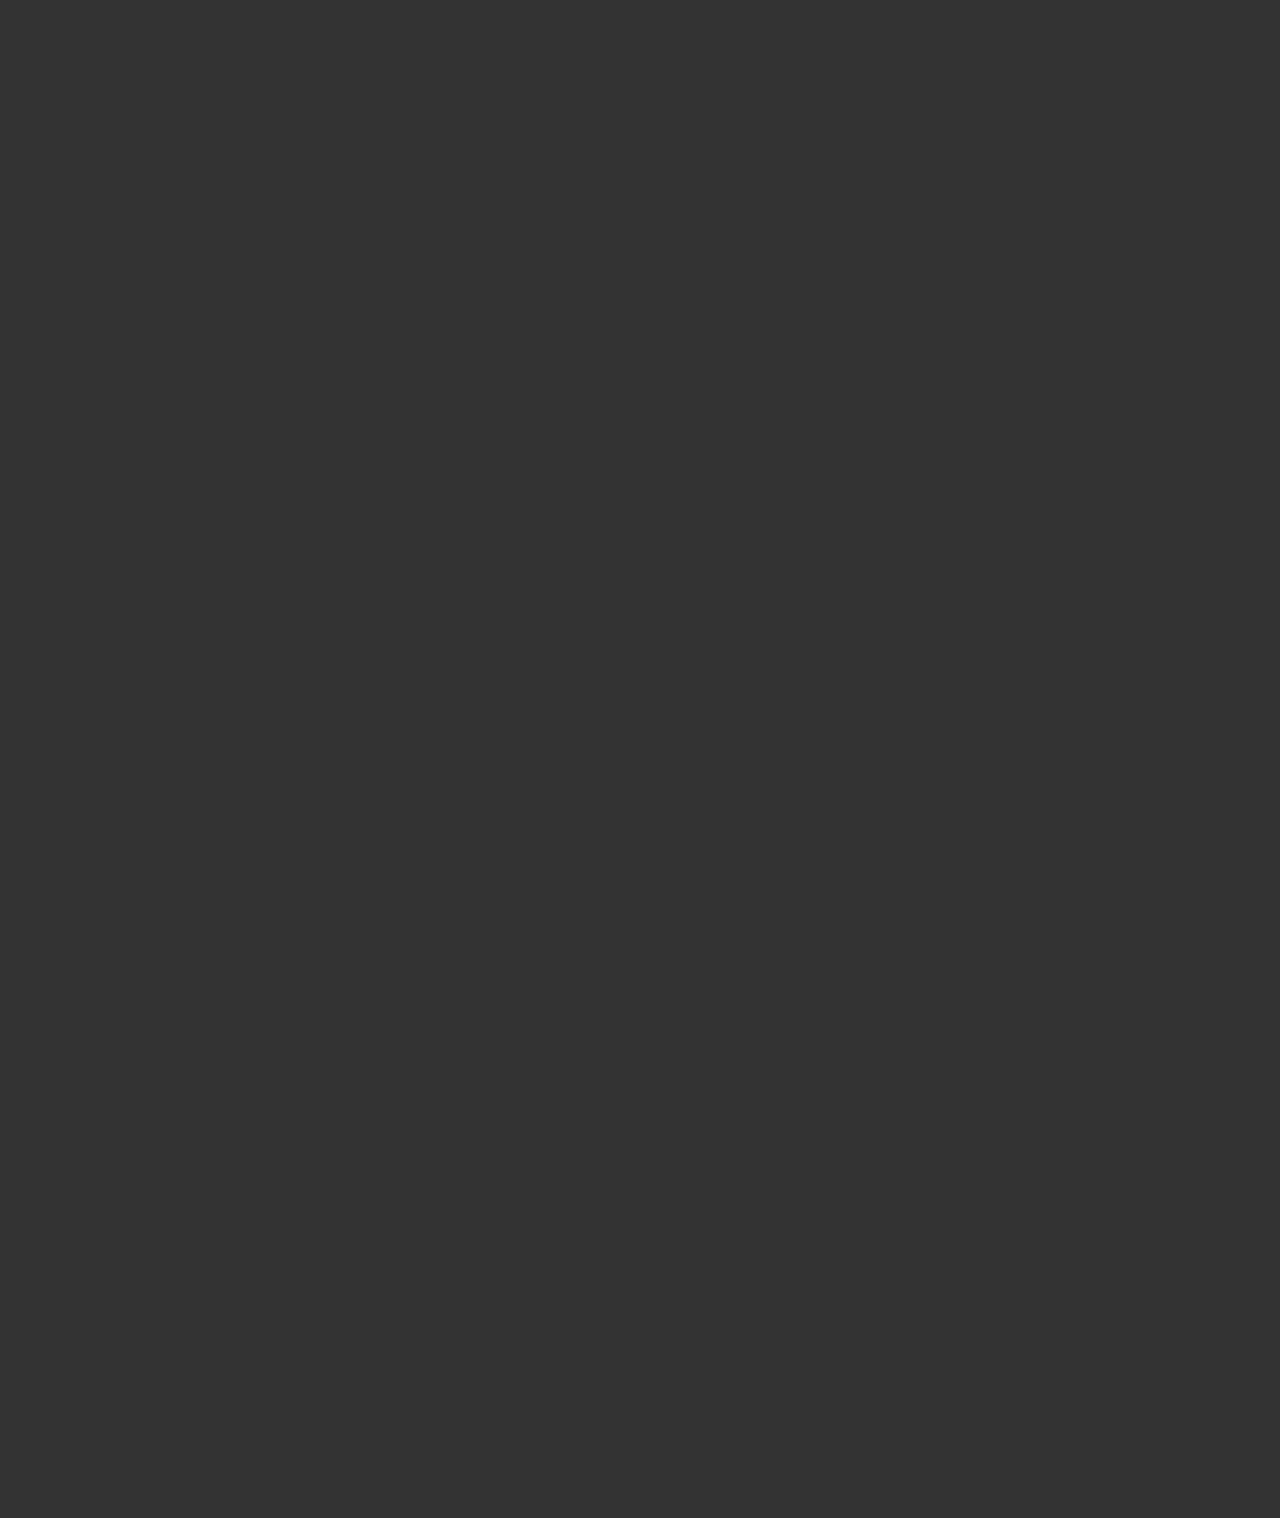
==== company.html @ 53ff9dbb "Add files via upload" ====
<!DOCTYPE html>
<html lang="ja">
<head>
    <meta charset="UTF-8">
    <meta name="viewport" content="width=device-width, initial-scale=1.0">
    <meta http-equiv="X-UA-Compatible" content="ie=edge">
    <title>会社概要 - 有限会社 ヤマト産業</title>
    <!--=============Google Font ===============-->
    <link rel="preconnect" href="https://fonts.googleapis.com">
    <link rel="preconnect" href="https://fonts.gstatic.com" crossorigin>
    <link href="https://fonts.googleapis.com/css2?family=Noto+Sans+JP&family=Noto+Serif+JP&display=swap" rel="stylesheet">
    <!--==============レイアウトを制御する独自のCSSを読み込み===============-->
    <!--機能編 6-1-3 ゆっくりズームアウトさせながら全画面で見せる-->
    <link rel="stylesheet" type="text/css" href="https://cdnjs.cloudflare.com/ajax/libs/vegas/2.4.4/vegas.min.css">
    <!--リセットCSS-->
    <link rel="stylesheet" type="text/css" href="https://unpkg.com/ress/dist/ress.min.css">
    <!--自作のCSS-->
    <link rel="stylesheet" type="text/css" href="css/style.css">
</head>
<body>

  <div id="splash">
    <div id="splash_logo">
      <div class="fadeUp">ヤマト産業</div>
    </div>
  </div>

  <div class="splashbg"></div>

  <div id="container">
    <header id="header" class="DownMove">
      <div class="openbtn"><span></span><span></span><span></span></div>
      <nav id="g-nav">
        <div id="g-nav-list">
          <ul class="nav05b">
            <li><a href="index.html#">トップ</a></li>
            <li><a href="index.html#news">お知らせ</a></li>
            <li><a href="index.html#service">事業紹介</a></li>
            <li><a href="index.html#message">企業理念</a></li>
            <li><a href="company.html#">会社概要</a></li>
            <li><a href="index.html#access">アクセス</a></li>
          </ul>
        </div>
      </nav>
      <h1>ヤマト産業</h1>
      <ul id="utility-navi">
        <li><a href="index.html#access"><img src="img/map.svg" alt="アクセス"><span>アクセス</span></a></li>
        <li><a href="form.html#"><img src="img/contact.svg" alt="お問い合わせ"><span>お問い合わせ</span></a></li>
      </ul>
    </header>

    <div class="circle-bg"></div>

    <main id="main-area">
      <p class="page"><a href="index.html#">トップ</a><a href="#"> > 会社概要</a><p>

      <section id="company">
        <h2 class="heading fadeRightTrigger">会社概要</h2>
        <ul class="company-list fadeLeftTrigger">
          <li>
            <dl>
              <dt>会社名</dt><dd>有限会社ヤマト産業</dd>
            </dl>
          </li>
          <li>
            <dl>
              <dt>代表取締役</dt><dd>山本富夫</dd>
            </dl>
          </li>
          <li>
            <dl>
              <dt>設立</dt><dd>1988年12月</dd>
            </dl>
          </li>
          <li>
            <dl>
              <dt>資本金</dt><dd>550万円</dd>
            </dl>
          </li>
          <li>
            <dl>
              <dt>住所</dt><dd>〒174-0052 東京都板橋区蓮沼79-1</dd>
            </dl>
          </li>
          <li>
            <dl>
              <dt>電話</dt><dd>03-5915-1541</dd>
            </dl>
          </li>
          <li>
            <dl>
              <dt>所有資格</dt><dd>許可　[建設業許可番号]東京都知事　許可（般-）第139400号<br>TOTO リモデルクラブ会員　会員番号178−01<br>増改築相談員　登録番号　210022</dd>
            </dl>
          </li>
        </ul>
      </section>

      <section id="contact">
        <div class="contact-detail">
          <h2>CONTACT</h2>
          <p>お気軽にお問い合わせください。</p>
        </div>
        <div class="contact-tel">
          <p><a href="tel:03-5915-1541">電話番号：03-5915-1541</a></p>
          <p><a href="form.html#">お問い合わせ<br>フォーム</a></p>
        </div>
      </section>
    </main>

    <div id="footer">
      <div class="footer-main">
        <section class="footer-contact">
          <div class="footer-contact-area">
            <h2>有限会社ヤマト産業</h2>
            <ul class="footer-link">
              <li><a href="index.html#">トップ</a></li>
              <li><a href="index.html#news">お知らせ</a></li>
              <li><a href="index.html#service">事業紹介</a></li>
              <li><a href="index.html#message">企業理念</a></li>
              <li><a href="company.html#">会社概要</a></li>
              <li><a href="index.html#access">アクセス</a></li>
            </ul>
          </div>
        </section>
        <footer id="copyright">
          <small>&copy; 有限会社ヤマト産業</small>
        </footer>
      </div>
      <div id="page-top"><a href="#"><span></span></a></div>
    </div>
  </div>

  <!--=============JS ===============-->
  <!--jQuery-->
  <script src="https://code.jquery.com/jquery-3.4.1.min.js" integrity="sha256-CSXorXvZcTkaix6Yvo6HppcZGetbYMGWSFlBw8HfCJo=" crossorigin="anonymous"></script>
  <!--機能編 8-1-9 スクロールの速さが変化-->
  <script src="https://cdnjs.cloudflare.com/ajax/libs/jquery-easing/1.4.1/jquery.easing.min.js"></script>
  <!--機能編 6-1-3 ゆっくりズームアウトさせながら全画面で見せる-->
  <script src="https://cdnjs.cloudflare.com/ajax/libs/vegas/2.4.4/vegas.min.js"></script>
  <!--自作のJS-->
  <script src="js/script.js"></script>
</body>
</html>
---- css/style.css ----
@charset "utf-8";
/*========= ローディング画面のためのCSS ===============*/

/* Loading背景画面設定　*/
#splash {
	position: fixed;
	width: 100%;
	height: 100%;
	z-index: 9999999;
	background:#333333;
	text-align:center;
	color:#e5eced;
}

/* Loading画像中央配置　*/
#splash_logo {
	position: absolute;
	top: 50%;
	left: 50%;
	transform: translate(-50%, -50%);
	font-size: 1.7rem;
	font-weight: bold;
	letter-spacing: 0.2em;/* 1em=文字の高さの行間　*/
}

@media screen and (max-width:768px) {
	#splash_logo {
		font-size: 1.3rem;
	}
}

/*========= 画面遷移のためのCSS ===============*/

/*画面遷移アニメーション*/
.splashbg{
  display: none;
	content: "";
	position:fixed;
	transform: scale(100);
	background-color: #333333;/*伸びる背景色の設定*/
	z-index: 999;
  top:calc(50% - 1rem);
  left:calc(50% - 1.5rem);
	width: 3rem;
	height: 2rem;
}

@media screen and (max-width:768px) {
	.splashbg{
		top:calc(50% - 1.5rem);
	  left:calc(50% - 1rem);
		width: 2rem;
		height: 3rem;
	}
}

/*bodyにappearクラスがついたら出現*/
body.appear .splashbg{
  display: block;
	animation-name:PageAnime;
	animation-duration:1s;
	animation-fill-mode:forwards;
}

@keyframes PageAnime{
	0% {/*丸のスタート位置と形状*/
		transform: scale(100);
	}
	100% {/*丸の終了位置と形状*/
		transform: scale(0);
		display: none;/*終了時は消える*/
	}
}

/*画面遷移の後現れるコンテンツ設定*/
#container{
	opacity: 0;/*はじめは透過0に*/
	position: relative;
	z-index: 1;
}

/*bodyにappearクラスがついたら出現*/
body.appear #container{
	animation-name:PageAnimeAppear;
	animation-duration:1s;
	animation-delay:0.2s;
	animation-fill-mode:forwards;
	opacity: 0;
}

@keyframes PageAnimeAppear{
	0% {
		opacity: 0;
	}
	100% {
		opacity: 1;
	}
}

/*========= レイアウトのためのCSS ===============*/
*{
	box-sizing: border-box;
}

body{
	background:#333333;/*遷移アニメーションと同じ色を指定*/
	font-family: 'Noto Serif JP', serif;/*明朝体を指定*/
	color: #e5eced;
	font-size:1rem;
	line-height:1.85;/*行間を指定*/
	-webkit-font-smoothing: antialiased;/*フォントを滑らかにする*/
	-moz-osx-font-smoothing: grayscale;
	-webkit-text-size-adjust: 100%;
	word-wrap: break-word;/*文字の折り返しのルールを指定*/
  overflow-wrap: break-word;
}

body.appear{
	background:#898989;
}

ul{
	margin:0;
	padding: 0;
	list-style: none;
}

a{
	color: #000;
	text-decoration: none;
	outline: none;
}

img{
	width: 100%;
	height: auto;
}

#container{
	overflow-x: hidden;
}


.page{
	display: block;
	position: relative;
	margin: 120px 10% 0 10%;
}

@media screen and (max-width:768px) {
	.page{
		margin: 100px 5% 0 5%;
	}
}

/* font-family */

.heading{
	font-family: 'Noto Sans JP', sans-serif;
	font-size: 5vw;
	font-weight: normal;
	color: #d79748;
	animation-delay: 0.3s;
}

@media screen and (max-width:960px) {
	.heading{
		font-size:3.5rem;
	}
}

/* header */

#header{
	position: fixed;/*fixedで上部固定*/
	height: 94px;
	width:100%;
	z-index: 99;
	display: flex;
	justify-content: space-between;/*justify-content…flexアイテムの配置を指定、space-between…両端揃え*/
	align-items: center;/*上下中央揃え*/
	background:#051464;
}

#header a{
	color: #e5eced;
}

/*========= スクロール途中でヘッダーが表示＆非表示するためのCSS ===============*/

/*　上に上がる動き　*/
#header.UpMove{
	animation: UpAnime 0.5s forwards;
}

@keyframes UpAnime{
  from {
    opacity: 1;
		transform: translateY(0);
  }
  to {
		opacity: 0;
		transform: translateY(-100px);
  }
}

/*　下に下がる動き　*/
#header.DownMove{
	animation: DownAnime 0.5s forwards;
}
@keyframes DownAnime{
  from {
  	opacity: 0;
		transform: translateY(-100px);
  }
  to {
  	opacity: 1;
		transform: translateY(0);
  }
}

#header h1{
	font-size: 1.7rem;
	letter-spacing: 0.1em;
	position: absolute;
	left:50%;
	transform: translateX(-50%);
	color:#e5eced;
}

.openbtn{
	display: none;
}

#g-nav ul{
	display: flex;
	padding: 0 0 0 5%;
}

#g-nav ul li{
  letter-spacing: 0.1em;
	white-space: nowrap;
}

#g-nav ul li:last-child{
	display: none;
}

#g-nav ul li a{
	display: block;
	padding:6px 15px;
}

/* 機能編　5-3-8 左右から線が伸びて枠線になる */
.nav05b li{
  /*線の基点とするためrelativeを指定*/
  position: relative;
  margin: 0 5px;
}

/*線の基点位置*/
.nav05b li::before,
.nav05b li::after{
  content:"";
  /*絶対配置で線の位置を決める*/
  position: absolute;
  /*線の形状*/
  width: 100%;
  height:4px;
  background:#185f77;
	/*アニメーションの指定*/
  transition: all 0.2s linear;
  transition-delay: 0.2s;
	transform: scale(0);
}

.nav05b li::before{
  right: 0;
  top: 0;
	transform-origin:center top;
}
.nav05b li::after{
  left: 0;
  bottom: 0;
	transform-origin:center bottom;
}

/*現在地とhoverした際の線の変化*/
.nav05b li.current::before,
.nav05b li.current::after,
.nav05b li:hover::before,
.nav05b li:hover::after{
	transform: scale(1);
}

#header ul#utility-navi{
	position: fixed;
	top:0;
	right:0;
	z-index: 999;
	display: flex;
	font-size: 0.8rem;
}

#header ul#utility-navi li{
	text-align: center;
}

#header ul#utility-navi li span{
	display: block;
}

#header ul#utility-navi li a{
	color: #e5eced;
	padding: 14.334px 0;
	display: block;
	width:100px;
	transition: all .5s;/*ccsアニメーション実行時間を指定*/
}

#header ul#utility-navi li img{
	width:35%;
}

#header ul#utility-navi li a{
	background:#051464;
}

#header ul#utility-navi li a:hover{
	background:rgba(255,255,255,0.2);
}

/*機能編  5-1-21*/
@keyframes gnaviAnime{
	0% {
		opacity: 0;
	}
	100% {
		opacity: 1;
	}
}

@media screen and (max-width:1300px) {
	#g-nav ul{
		display: block;
		padding: 0;
	}

	#g-nav ul li a{
		padding:6px 15px;
	}
	/*機能編  5-2-1　3本線が×に*/
	.openbtn{
    display: block;
		position:fixed;
		top:0;
		left:0;
		z-index: 9999;/*ボタンを最前面に*/
		cursor: pointer;
    width: 94px;
    height:94px;
    background:#051464;
	}

	/*×に変化*/
	.openbtn span{
		display: inline-block;
		transition: all .4s;
		position: absolute;
		left: 25.85px;
		height: 3px;
		border-radius: 2px;
		background-color: #fff;
		width: 45%;
  }

	.openbtn span:nth-of-type(1) {
		top:33px;
	}

	.openbtn span:nth-of-type(2) {
		top:45.5px;
	}

	.openbtn span:nth-of-type(3) {
		top:58px;
	}

	.openbtn.active span:nth-of-type(1) {
		top: 39.5px;
		left: 32.9px;
		transform: translateY(6px) rotate(-45deg);
		width: 30%;
	}

	.openbtn.active span:nth-of-type(2) {
		opacity: 0;
	}

	.openbtn.active span:nth-of-type(3){
		top: 51.5px;
		left: 32.9px;
		transform: translateY(-6px) rotate(45deg);
		width: 30%;
	}

	/*アクティブになったエリア*/
	#g-nav.panelactive{
		/*position:fixed;にし、z-indexの数値を大きくして前面へ*/
		position:fixed;
		z-index: 999;
		top: 0;
		width:100%;
		height: 100vh;
	}

	/*丸の拡大*/
	.circle-bg{
		position: fixed;
		z-index:3;
		/*丸の形*/
		width: 100px;
		height: 100px;
		/* border-radius: 50%; */
		background: #333333;
		/*丸のスタート位置と形状*/
		transform: scale(0, 50);/*scaleをはじめは0に*/
		left:-50px;
		top:0;
		transition: all .6s;/*0.6秒かけてアニメーション*/
	}

	.circle-bg.circleactive{
		transform: scale(50, 50);/*クラスが付与されたらscaleを拡大*/
	}

	/* 機能編　5-3-11 */
	/*線の基点位置*/
	.nav05b li::before,
	.nav05b li::after{
		background:#d79748;
	}

	/*ナビゲーションの縦スクロール*/
	#g-nav-list{
		display: none;/*はじめは表示なし*/
		/*ナビの数が増えた場合縦スクロール*/
		position: fixed;
		z-index: 999;
		width: 100%;
		height: 100vh;
		overflow: auto;
		-webkit-overflow-scrolling: touch;
	}

	#g-nav.panelactive #g-nav-list{
		display: block; /*クラスが付与されたら出現*/
	}

	/*ナビゲーション*/
	#g-nav ul {
		opacity: 0;/*はじめは透過0*/
	  /*ナビゲーション天地中央揃え※レイアウトによって調整してください。不必要なら削除*/
	  position: absolute;
		z-index: 999;
		top:50%;
		left:50%;
		transform: translate(-50%,-50%);
	}

	/*背景が出現後にナビゲーションを表示*/
	#g-nav.panelactive ul {
		opacity:1;
	}

	/* 背景が出現後にナビゲーション li を表示※レイアウトによって調整してください。不必要なら削除*/
	#g-nav.panelactive ul li{
		animation-name:gnaviAnime;
		animation-duration:1s;
		animation-delay:.2s;/*0.2 秒遅らせて出現*/
		animation-fill-mode:forwards;
		opacity:0;
	}

	/*リストのレイアウト設定*/
	#g-nav li{
		text-align: center;
		list-style: none;
		margin: 0 0 10px 0;
	}

	#g-nav li a{
		color: #e5eced;
		text-decoration: none;
		padding:10px;
		display: block;
		text-transform: uppercase;
		letter-spacing: 0.1em;
		font-weight: bold;
	}
}

@media screen and (max-width:768px) {
	#header{
		height:70px;
	}

	.openbtn{
		width:70px;
		height: 70px;
	}

	/*×に変化*/
	.openbtn span{
		left: 19.25px;
	 }

	.openbtn span:nth-of-type(1) {
		top:20px;
	}

	.openbtn span:nth-of-type(2) {
		top:33px;
	}

	.openbtn span:nth-of-type(3) {
		top:45px;
	}

	.openbtn.active span:nth-of-type(1) {
		top: 27px;
		left: 24.5px;
	}

	.openbtn.active span:nth-of-type(3){
		top: 39px;
		left: 24.5px;
	}

	#header h1{
		transform: translateX(-70%);
	}

	#header ul#utility-navi li span{
		display:none;
	}

	#header ul#utility-navi li a{
		width: 70px;
		height: 70px;
		padding: 0;
	}

	#header ul#utility-navi li img {
		width: 45%;
		margin: 17px 0 0 0px;
	}
}

@media screen and (max-width:530px) {
	#header h1{
		font-size: 1.3rem;
		top:14px;
		transform: translateX(-50%);
	}

	#g-nav ul li:last-child{
		display: block;
	}

	#header ul#utility-navi li:first-child{
		display: none;
	}
}

/* lead */

#lead{
	position: relative;
  padding: 94px 0 0 0;
  height:100vh;
}

#slider-area{
	width:85%;
  height:80vh;
  position: relative;
  top: 0;
  left:15%;
  z-index: -1;
}

#slider-area #slider{
  width:100%;
  height:80vh;
}

#lead .lead{
	position: absolute;
	top:260px;
	left:6%;
	font-size: 2rem;
	letter-spacing: 0.2em;
	line-height: 1.6;
	white-space: nowrap;/* 折り返しされない */
}

#lead h2.heading{
	position: absolute;
	top:320px;
	left:5%;
	line-height:1.3;
}

@media screen and (max-width:1200px) {
	#lead .lead{
		font-size:1.8rem;
		top: 270px
	}
}

@media screen and (max-width:960px) {
	#lead .lead{
		font-size:1.6rem;
		top: 275px;
	}
}

@media screen and (max-width:768px) {
	#lead{
	  padding: 70px 0 0 0;
	}

	#slider-area {
		width: 74%;
		height: 100vh;
		left: 26%;
	}
	#slider-area #slider{
		height: 100vh;
	}

	#lead .lead{
		left:15%;
		top:215px;
	}

	#lead h2.heading{
		left:13%;
		top: 260px;
	}
}

@media screen and (max-width:550px) {
	#slider-area {
		width: 85%;
		left: 15%;
	}
	#lead .lead {
		left:9%;
		font-size: 1.3rem;
	}
	#lead h2.heading{
		left:7%;
		top: 260px;
	}
}

/* news */

#news{
	padding: 100px 0 5% 7%;
}

#news .area li{
	padding: 20px 0;
}

#news .area time{
	display: block;
	color: #185f77;
}

#news .tab{
	position: relative;
	top:2px;
}

#news .tab a{
	color: #e5eced;
}

#news .tab-choice-area{
	border-top:2px solid #d79748;
	border-bottom:2px solid #d79748;
	border-left:2px solid #d79748;
	border-right:2px solid #d79748;
}

/*機能編 5-4-1タブメニュー*/

/*tabの形状*/
.tab-area{
	width: 90%;
}

.tab{
	display: flex;
	flex-wrap: wrap;
}

.tab li{
  text-align: center;
  white-space: nowrap;
}

.tab li a{
	display: block;
  border-top:transparent 2px solid;
  border-right:#898989 2px solid;
  border-left:transparent 2px solid;
	padding:8px 30px;
  background:#185f77;
}

/*liにactiveクラスがついた時の形状*/
.tab li.active a{
  background: #051464;
  border-top:#d79748 2px solid;
	border-color:#d79748;
}

/*エリアの表示非表示と形状*/
.area {
	display: none;/*はじめは非表示*/
	opacity: 0;/*透過0*/
	background: #e5eced;
  padding: 20px 40px;
}

/*areaにis-activeというクラスがついた時の形状*/
.area.is-active {
  display: block;/*表示*/
  animation-name: displayAnime;/*ふわっと表示させるためのアニメーション*/
  animation-duration: 1s;
  animation-fill-mode: forwards;
}

@keyframes displayAnime{
	from {
		opacity: 0;
	}
	to {
		opacity: 1;
	}
}

@media only screen and (max-width: 768px) {
	.tab-area{
		width:100%;
	}
	#news {
		padding: 100px 0 5% 30px;
	}
}

@media screen and (max-width:460px) {
	.tab li a {
		padding:8px 20px;
		font-size: 0.7rem;
	}
	.area.is-active a{
		font-size: 0.7rem;
	}
}

@media screen and (max-width:328px) {
	.tab li a {
		padding:6px 12px;
		font-size: 0.5rem;
	}
}

/* service */

#service{
	position: relative;
	text-align: center;
  padding: 50px 0 0 0;
}

#service header{
	background:#185f77;
	color: #e5eced;
	width:100%;
	padding: 50px 0 50px 0;
	margin-bottom: 20px;
	z-index: 1;
}

#service header h2{
	font-size: 1.5rem;
	letter-spacing: 0.1em;
}

#service .service-area{
  position: relative;
  display: flex;
  justify-content: space-between;
  flex-wrap: wrap;
  margin:0 0 300px 0;
}

@media screen and (max-width:768px) {
	#service .service-area{
	  margin:0 0 200px 0;
	}
}

@media screen and (max-width:590px) {
	#service .service-area{
	  margin:0 0 50px 0;
	}
}

#service .service-area::after{
  content:'';
  position: absolute;
  width: 70%;
  height: 23em;
  background:#051464;
  right:10%;
  top:20%;
  z-index: -1;
}

#service .service-area:nth-of-type(2n+1){
  flex-direction: row-reverse;
}


#service .service-area .img{
  width:50%;
}

#service .service-area .content{
  width:40%;
  background:#e5eced;
  display: flex;
  justify-content: center;
  align-items: center;
  position: relative;
  top:150px;
}

@media screen and (max-width:768px) {
	#service .service-area .content{
	  width:47%;
	  top:100px;
  }
}

@media screen and (max-width:590px) {
	#service .service-area .img{
	  width:100%;
	  z-index: 2;
	}
	#service .service-area .content{
	  width:100%;
	  top:-10px;
	  animation:none;
	  opacity: 1;
	  z-index: 1;
	}
}

#service .service-area .content-area{
  padding:40px;
	color: #000;
}

#service .service-area .content-area h3{
  text-align: center;
  font-size: 1.5rem;
  margin: 0 0 30px 0;
}

#service .service-area .content-area p{
  margin:0 0 30px 0;
}

/* message */

#message{
	position: relative;
	padding:0 70px;
}

#message h2{
	position: absolute;
	left:30%;
	z-index: 2;
}

.message-area{
	display: flex;
	justify-content: space-between;
	flex-wrap: wrap;
	flex-direction: row-reverse;
}

.message-img{
	background:url("../img/pict_03.jpg") no-repeat center;
	background-size: cover;
	height: 60vh;
  width:48%;
}

.message-content{
	display: flex;
  justify-content: center;
	margin: 130px 0 10em 0;
  padding: 10px 0;
  width:45%;
}

.message-box{
  display: flex;
  flex-direction: row-reverse;
  justify-content: center;
}

.message-content h3,
.message-content p,
.message-content .message-btn{
  -ms-writing-mode: tb-rl;
  -webkit-writing-mode: vertical-rl;
  writing-mode: vertical-rl;
  text-orientation: upright;
  height: 10em;
  letter-spacing: 0.1em;
}

.message-content h3{
  font-size:1.5rem;
  line-height: 2.5;
}

_:-ms-lang(x)::-ms-backdrop, .message-content h3{/*IE11用ハック*/
  width:30%;
}

.message-content p{
  line-height: 3.5;
  margin: 0 0 0 50px;
}

_:-ms-lang(x)::-ms-backdrop, .message-content p{/*IE11用ハック*/
  width:60%;
}

_:-ms-lang(x)::-ms-backdrop, .message-content .message-btn{/*IE11用ハック*/
  width:10%;
}

@media screen and (max-width:1280px) {
	.message-content h3{
	  line-height: 2;
	  margin: 0 0 0 10px;
	}

	.message-content p{
	  line-height: 3;
	  margin: 0 0 0 20px;
	}
}

@media screen and (max-width:1000px) {
	#message h2{
		left:20%;
	}

	.message-content p{
	    line-height: 2;
	}
}


@media screen and (max-width:768px) {
	#message{
		padding: 0 30px;
	}

	#message h2 {
		position: relative;
	  left: inherit;
	  top: 20px;
	}

	.message-img,
	.message-content{
		width:100%;
	}

  .message-img{
		height:40vh;
	}

  .message-content{
		margin: 0;
		padding:50px 0 0 0;
		background: #e5eced;
		color: #000;
  }

	.message-content h3,
	.message-content p,
	.message-content .message-btn{
		-ms-writing-mode: lr-tb;
		-webkit-writing-mode: horizontal-tb;
		writing-mode: horizontal-tb;
		height: inherit;
		margin: 0 0 25px 0;
	}

	.message-content p{
		margin: 0 0 50px 0;
	}

	_:-ms-lang(x)::-ms-backdrop, .message-content h3,
	_:-ms-lang(x)::-ms-backdrop, .message-content p,
	_:-ms-lang(x)::-ms-backdrop, .message-content .message-btn{/*IE11用ハック*/
		width:100%;
	}

	.message-content h3{
		text-align: center;
		font-size: 1.2rem;
	}

	.message-box{
		display: block;
	}

	.message-box .btn{
		padding: 10px;
		display: block;
	}
}

@media screen and (max-width:370px) {
 .message-content p br{
	 display: none;
 }
}

/* company */

#company{
  margin: 30px 10% 150px 10%;
	padding: 30px 0;
	color: #000;
	background: #e5eced;
}

@media screen and (max-width:768px) {
	#company{
    margin:30px 0 50px 0;
  }
}

#company h2{
  text-align: center;
  margin:0 0 50px 0;
}

@media screen and (max-width:550px) {
  #company h2{
    margin:0 0 50px 0;
  }
}

#company .company-list{
  width: 96%;
  max-width: 900px;
  margin: 0 auto;
}

#company .company-list li{
  border-bottom: 1px solid #185f77;
  margin:0 0 15px 0;
  padding: 0 0 15px 0;
}

#company .company-list dl{
  display: flex;
  justify-content: space-between;
}

#company .company-list dt{
  width:30%;
  padding: 0 0 0 40px;
}

@media screen and (max-width:590px) {
  #company .company-list dt{
    padding:0 0 0 10px;
  }
}

#company .company-list dd{
  width:65%;
}

/* form */

#form{
	margin: 30px 10% 150px 10%;
	padding: 30px 0;
	color: #000;
	background: #e5eced;
}

@media screen and (max-width:900px) {
	#form{
		margin: 30px 0 150px 0;
	}
}

#form h2{
	text-align: center;
	margin:0 0 50px 0;
	color: #051464;
}

#form .form-list{
	width:100%;
	max-width: 700px;
	margin: 0 auto;
}

#form input , button , textarea , select {
	margin:0;
	padding:0;
	border:none;
	outline:none;
	background:none;
  font-size: 16px;
}

#form .form-list input[type='text'] ,
#form .form-list input[type='email'] ,
#form .form-list textarea{
	width:100%;
	border:2px solid #000;
	background:#fff;
	padding: 10px;
	-webkit-appearance:none;
	-moz-appearance:none;
	appearance:none;
}

#form .form-list input[type='text'] , input[type='email'] {
	height:50px;
}

#form .submit-btn{
  width:152px;
  margin: 0 auto;
}

#form input[type='submit']{
  border:2px solid #333;
	color: #333;
  text-align: center;
  padding: 5px 20px;
  width:152px;
  margin: 0 auto;
  transition: all .3s;
}

#form input[type='submit']:hover{
  background: #333;
  color: #fff;
}

#form .form-list dl{
  display: flex;
  justify-content: space-between;
  flex-wrap: wrap;
	padding:0 0 20px 0;
}

#form .form-list dt{
  width:30%;
}

#form .form-list dd{
  width:66%;
}

#form .form-list textarea {
	height:200px;
}

@media screen and (max-width:768px) {
	#form .form-list dt{
		margin:0 0 10px 0;
	}
	#form .form-list dt,
	#form .form-list dd{
	  width:100%;
	}
}

/* access */

#access{
	position: relative;
	display: flex;
	justify-content: center;
	flex-wrap:wrap;
	margin-top: 80px;
	padding: 40px;
	background:#185f77;
	color: #e5eced;
	height: 450px;
	font-size: 1.3rem;
}

#access .access-area{
	padding-left: 10%;
	width:45%;
}

#access .map-address-area address{
	margin: 10px 0 40px 0;
}

#access .access-area .heading{
	font-size: 4vw;
}

#access .map-block{
	position: relative;
	width:55%;
}

#access .map-block .iframe-area iframe{
	position: absolute;
  top: 0;
  left: 0;
  width: 100%;
  height: 100%;
}

@media screen and (max-width:1000px) {
	#access .access-area .heading{
		font-size: 5vw;
	}

	#access{
		font-size: 1.2rem;
		height: 400px;
	}
}

@media screen and (max-width:768px) {
	#access{
		padding: 20px;
		height: 800px;
		font-size: 1.3rem;
	}
	#access .map-address-area address{
		margin: 0 0 30px 0;
	}
	#access .access-area{
		width:100%;
	}
	#access .map-block{
		height: 480px;
		width:100%;
	}
}

@media screen and (max-width:630px) {
	#access{
		height: 700px;
	}
	#access .map-block{
		height: 380px;
	}
}

@media screen and (max-width:530px) {
	#access{
		height: 600px;
		font-size: 1.1rem;
	}
	#access .map-block{
		height: 280px;
	}
}

/* contact */

#contact{
  border-top: 1px solid #e5eced;
  border-bottom: 1px solid #e5eced;
  display: flex;
  justify-content: space-between;
  flex-wrap: wrap;
	color: #e5eced;
	background: #051464;
}

#contact .contact-detail{
  width:65%;
  border-right: 1px solid #e5eced;
  text-align: center;
	padding: 20px;
}

#contact .contact-detail h2{
  margin:0 0 5px 0;
  font-size: 1.5rem;
}

#contact .contact-tel{
  width:35%;
}

#contact .contact-tel p{
  text-align: center;
}

#contact .contact-tel p a{
  display: block;
	color: #e5eced;
  padding: 20px;
  transition: all .3s;
}

#contact .contact-tel p a:hover{
  background:rgba(255,255,255,0.2);
}

#contact .contact-tel p:last-child{
  border-top:1px solid #e5eced;
}

#contact .contact-tel br{
  display: none;
}

@media screen and (max-width:690px) {
	#contact .contact-detail,
	#contact .contact-tel{
	  width:50%;
	}

	#contact .contact-tel br{
	  display: block;
	}
	#contact .contact-detail h2{
	  font-size: 1.2rem;
	}
	#contact .contact-detail p{
	  text-align: left;
	}
}

@media screen and (max-width:400px) {
  #contact{
    font-size: 0.8rem;
  }
}

/* 機能編 　9-1-5 スクロールをするとエリアの高さに合わせて線が伸びる */

/*========= バー表示のためのCSS ===============*/

/*タイムライン全体の設定*/
.timeline li{
  /*線の起点とするためrelativeを設定*/
  position: relative;
	list-style: none;
	padding:0 0 20px 0;
}

.timeline dl{
	margin:0 0 20px 3em;
}


/*絶対配置で線を設定*/
.border-line {
  /*線の位置*/
	position: absolute;
	left:0.25em;
	top:0;
	width:2px;/*線の太さ*/
	height:0;/*はじめは高さを0に*/
	background:#96969e;
}

/*タイムラインの見出し横の丸の位置と形状*/
.timeline li::after{
	content:'';
	position: absolute;
	top:0;
	left:0;
	width:10px;
	height:10px;
	background:#96969e;
	border-radius:50%;
}

/* footer */

#footer{
	position: relative;
	display: flex;
	justify-content: space-between;
	flex-wrap:wrap;
	flex-direction: row-reverse;
}

#footer .footer-link{
	font-size: 0.9rem;
}

#footer .footer-link li{
	display: inline-block;
}

#footer .footer-link a{
	color: #000;
}

#footer .footer-link a::after{
	content:'/';
	padding: 0 10px;
}

#footer .footer-link li:last-child a::after{
	content:'';
	padding: 0;
}

#footer .footer-main{
	width: 100%;
}

#footer .footer-main .footer-contact{
	display: flex;
	justify-content: center;
	align-items: center;
	text-align: center;
	background: #c7ced3;
	height: 20vh;
}

#footer .footer-main .footer-contact-area h2{
	font-size: 1.2rem;
	color: #051464;
	margin: 0 0 20px 0;
	letter-spacing: 0.1em;
}

#footer #copyright{
	background:#333333;
	color: #c7ced3;
	text-align: center;
	display: flex;
	justify-content: center;
	align-items: center;
	height: 10vh;
}

#footer #page-top{
	position: absolute;
	bottom:0;
  right: 0;
  width:80px;
  height:80px;
  background:#fff;
  display: flex;
  justify-content: center;
  align-items: center;
  cursor: pointer;
}

#footer #page-top span{
  display: inline-block;
  width: 13px;
  height: 13px;
  border-top:2px solid #182578;
  border-left: 2px solid #182578;
  transform: rotate(45deg);
}

@media screen and (max-width:1045px) {
	#footer .footer-main .footer-contact{
	  height: inherit;
	  padding: 40px 0;
	}

	#footer #copyright{
	  height: inherit;
	  padding: 10px 0;
	}

	#footer .footer-link{
	  text-align: center;
	}
}

@media screen and (max-width:768px) {
	#footer .footer-main .footer-contact{
		padding: 30px 0  10px 0;
	}

  #footer .footer-link{
		display: none;
	}

	#footer #page-top{
	  width:60px;
	  height: 60px;
	}
}

/* 機能編 　7-1-5	背景が流れる（中央から横全体） */

/*== ボタン共通設定 */
.btn{
  /*アニメーションの起点とするためrelativeを指定*/
  position: relative;
	overflow: hidden;
  /*ボタンの形状*/
	text-decoration: none;
	display: inline-block;
	border: 1px solid #051464;/* ボーダーの色と太さ */
	padding: 5px 30px;
  text-align: center;
  outline: none;
  /*アニメーションの指定*/
  transition: ease .2s;
}

#access .btn{
	border: 1px solid #e5eced;
}

#access .btn:hover{
	border: 1px solid #051464;
}

/*ボタン内spanの形状*/
.btn span {
	position: relative;
	z-index: 3;/*z-indexの数値をあげて文字を背景よりも手前に表示*/
	color:#000;
}

#access .btn span {
	color:#e5eced;
}

.btn:hover span,
#access .btn:hover span{
	color:#d79748;
}

/*== 中央から外 */
.bgcenterout:before {
	content: '';
  /*絶対配置で位置を指定*/
	position: absolute;
	top: 0;
	left: 0;
	z-index: 2;
  /*色や形状*/
	background: #051464;
	width: 100%;
	height: 100%;
  /*アニメーション*/
	transition: transform .3s cubic-bezier(0.8, 0, 0.2, 1) 0s;
	transform: scale(0, 0);
	transform-origin:center;
}

/*hoverした際の形状*/
.bgcenterout:hover:before{
	transform:scale(1, 1);
}

/*========= 印象のためのCSS ===============*/

/* fadeUpをするテキストの動き */

.fadeUp{
	animation-name: fadeUpAnime;
	animation-duration:0.5s;
	animation-fill-mode:forwards;
	opacity: 0;
}

@keyframes fadeUpAnime{
  from {
    opacity: 0;
		transform: translateY(100px);
  }
  to {
    opacity: 1;
		transform: translateY(0);
  }
}

/* 4-2 パタッ（下へ） */

.flipDown{
	animation-name: flipDownAnime;
	animation-duration:1s;
	animation-fill-mode:forwards;
	opacity:0;
}

@keyframes flipDownAnime{
  from {
		transform: perspective(2500px) rotateX(100deg);
		opacity: 0;
  }
  to {
    transform: perspective(2500px) rotateX(0);
		opacity: 1;
  }
}

/* 4-1 ふわっ（下から） */

.fadeUp{
	animation-name: fadeUpAnime;
	animation-duration:0.5s;
	animation-fill-mode:forwards;
	opacity:0;
}

@keyframes fadeUpAnime{
  from {
    opacity: 0;
		transform: translateY(100px);
  }
  to {
    opacity: 1;
		transform: translateY(0);
  }
}


/* 4-1 ふわっ（左から）*/

.fadeLeft{
	animation-name: fadeLeftAnime;
	animation-duration:0.5s;
	animation-fill-mode:forwards;
	opacity:0;
}

@keyframes fadeLeftAnime{
  from {
    opacity: 0;
	transform: translateX(-100px);
  }
  to {
    opacity: 1;
		transform: translateX(0);
  }
}

/* 4-1 ふわっ（右から） */

.fadeRight{
	animation-name: fadeRightAnime;
	animation-duration:0.5s;
	animation-fill-mode:forwards;
	opacity:0;
}

@keyframes fadeRightAnime{
  from {
    opacity: 0;
		transform: translateX(100px);
  }
  to {
    opacity: 1;
		transform: translateX(0);
  }
}

/* スクロールをしたら出現する要素にはじめに透過0を指定　*/
.fadeUpTrigger,
.fadeLeftTrigger,
.fadeRightTrigger{
  opacity: 0;
}
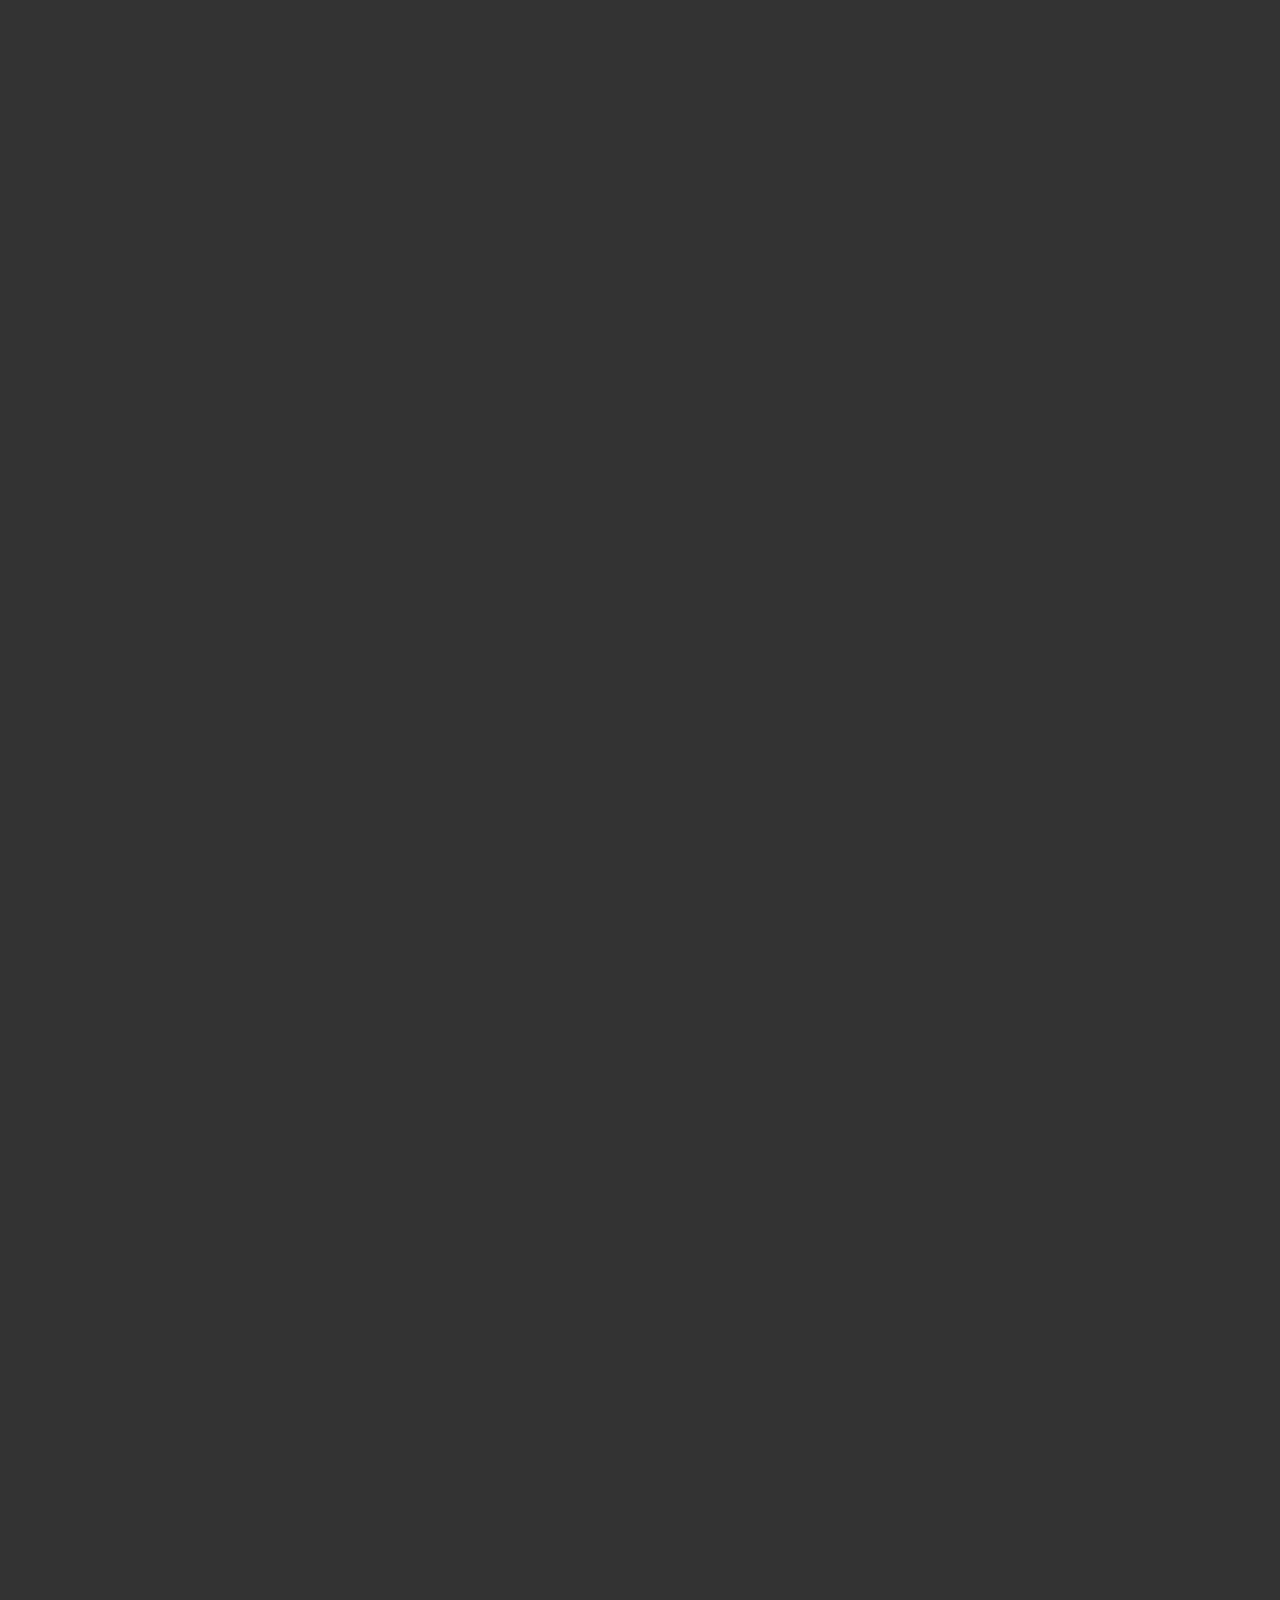
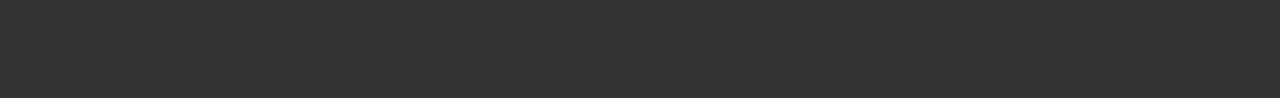
==== commit 94953f0f: "Add files via upload" ====
--- a/company.html
+++ b/company.html
@@ -36,7 +36,6 @@
             <li><a href="index.html#">トップ</a></li>
             <li><a href="index.html#news">お知らせ</a></li>
             <li><a href="index.html#service">事業紹介</a></li>
-            <li><a href="index.html#message">企業理念</a></li>
             <li><a href="company.html#">会社概要</a></li>
             <li><a href="index.html#access">アクセス</a></li>
           </ul>
@@ -92,6 +91,16 @@
               <dt>所有資格</dt><dd>許可　[建設業許可番号]東京都知事　許可（般-）第139400号<br>TOTO リモデルクラブ会員　会員番号178−01<br>増改築相談員　登録番号　210022</dd>
             </dl>
           </li>
+          <li>
+            <dl>
+              <dt>沿革</dt><dd>平成10年12月　東京都板橋区双葉町9-7にて開業<br>平成21年11月20日より蓮沼町に移転</dd>
+            </dl>
+          </li>
+          <li>
+            <dl>
+              <dt>取引銀行</dt><dd>巣鴨信用金庫 板橋栄町支店<br>三菱UFJ銀行 大山支店</dd>
+            </dl>
+          </li>
         </ul>
       </section>
 
@@ -116,7 +125,6 @@
               <li><a href="index.html#">トップ</a></li>
               <li><a href="index.html#news">お知らせ</a></li>
               <li><a href="index.html#service">事業紹介</a></li>
-              <li><a href="index.html#message">企業理念</a></li>
               <li><a href="company.html#">会社概要</a></li>
               <li><a href="index.html#access">アクセス</a></li>
             </ul>
--- a/css/style.css
+++ b/css/style.css
@@ -647,7 +647,7 @@
 
 	#lead h2.heading{
 		left:13%;
-		top: 260px;
+		top: 320px;
 	}
 }
 
@@ -662,7 +662,7 @@
 	}
 	#lead h2.heading{
 		left:7%;
-		top: 260px;
+		top: 320px;
 	}
 }
 
@@ -811,7 +811,11 @@
   margin:0 0 300px 0;
 }
 
-@media screen and (max-width:768px) {
+@media screen and (max-width:920px) {
+	#service header h2 .service-name{
+		font-size: 1.2rem;
+	}
+
 	#service .service-area{
 	  margin:0 0 200px 0;
 	}
@@ -853,14 +857,14 @@
   top:150px;
 }
 
-@media screen and (max-width:768px) {
+@media screen and (max-width:920px) {
 	#service .service-area .content{
 	  width:47%;
 	  top:100px;
   }
 }
 
-@media screen and (max-width:590px) {
+@media screen and (max-width:782px) {
 	#service .service-area .img{
 	  width:100%;
 	  z-index: 2;
@@ -885,173 +889,36 @@
   margin: 0 0 30px 0;
 }
 
+#service .service-area .content-area h3{
+  text-align: center;
+  font-size: 1.5rem;
+  margin: 0 0 30px 0;
+}
+
+#service .service-area .content-area h3 br{
+  display: none;
+}
+
+@media screen and (max-width:1100px) {
+	#service .service-area .content-area h3 br{
+	  display: block;
+	}
+}
+
 #service .service-area .content-area p{
   margin:0 0 30px 0;
 }
 
-/* message */
-
-#message{
-	position: relative;
-	padding:0 70px;
-}
-
-#message h2{
-	position: absolute;
-	left:30%;
-	z-index: 2;
-}
-
-.message-area{
-	display: flex;
-	justify-content: space-between;
-	flex-wrap: wrap;
-	flex-direction: row-reverse;
-}
-
-.message-img{
-	background:url("../img/pict_03.jpg") no-repeat center;
-	background-size: cover;
-	height: 60vh;
-  width:48%;
-}
-
-.message-content{
-	display: flex;
-  justify-content: center;
-	margin: 130px 0 10em 0;
-  padding: 10px 0;
-  width:45%;
-}
-
-.message-box{
-  display: flex;
-  flex-direction: row-reverse;
-  justify-content: center;
-}
-
-.message-content h3,
-.message-content p,
-.message-content .message-btn{
-  -ms-writing-mode: tb-rl;
-  -webkit-writing-mode: vertical-rl;
-  writing-mode: vertical-rl;
-  text-orientation: upright;
-  height: 10em;
-  letter-spacing: 0.1em;
-}
-
-.message-content h3{
-  font-size:1.5rem;
-  line-height: 2.5;
-}
-
-_:-ms-lang(x)::-ms-backdrop, .message-content h3{/*IE11用ハック*/
-  width:30%;
-}
-
-.message-content p{
-  line-height: 3.5;
-  margin: 0 0 0 50px;
-}
-
-_:-ms-lang(x)::-ms-backdrop, .message-content p{/*IE11用ハック*/
-  width:60%;
-}
-
-_:-ms-lang(x)::-ms-backdrop, .message-content .message-btn{/*IE11用ハック*/
-  width:10%;
-}
-
-@media screen and (max-width:1280px) {
-	.message-content h3{
-	  line-height: 2;
-	  margin: 0 0 0 10px;
-	}
-
-	.message-content p{
-	  line-height: 3;
-	  margin: 0 0 0 20px;
-	}
-}
-
-@media screen and (max-width:1000px) {
-	#message h2{
-		left:20%;
-	}
-
-	.message-content p{
-	    line-height: 2;
-	}
-}
-
-
-@media screen and (max-width:768px) {
-	#message{
-		padding: 0 30px;
-	}
-
-	#message h2 {
-		position: relative;
-	  left: inherit;
-	  top: 20px;
-	}
-
-	.message-img,
-	.message-content{
-		width:100%;
-	}
-
-  .message-img{
-		height:40vh;
-	}
-
-  .message-content{
-		margin: 0;
-		padding:50px 0 0 0;
-		background: #e5eced;
-		color: #000;
-  }
-
-	.message-content h3,
-	.message-content p,
-	.message-content .message-btn{
-		-ms-writing-mode: lr-tb;
-		-webkit-writing-mode: horizontal-tb;
-		writing-mode: horizontal-tb;
-		height: inherit;
-		margin: 0 0 25px 0;
-	}
-
-	.message-content p{
-		margin: 0 0 50px 0;
-	}
-
-	_:-ms-lang(x)::-ms-backdrop, .message-content h3,
-	_:-ms-lang(x)::-ms-backdrop, .message-content p,
-	_:-ms-lang(x)::-ms-backdrop, .message-content .message-btn{/*IE11用ハック*/
-		width:100%;
-	}
-
-	.message-content h3{
-		text-align: center;
-		font-size: 1.2rem;
-	}
-
-	.message-box{
-		display: block;
-	}
-
-	.message-box .btn{
-		padding: 10px;
-		display: block;
-	}
-}
-
-@media screen and (max-width:370px) {
- .message-content p br{
-	 display: none;
- }
+@media screen and (max-width:366px) {
+	#service .service-area .content-area p{
+	  font-size:0.8rem;
+	}
+}
+
+@media screen and (max-width:311px) {
+	#service .service-area .content-area p{
+	  font-size:0.7rem;
+	}
 }
 
 /* company */
